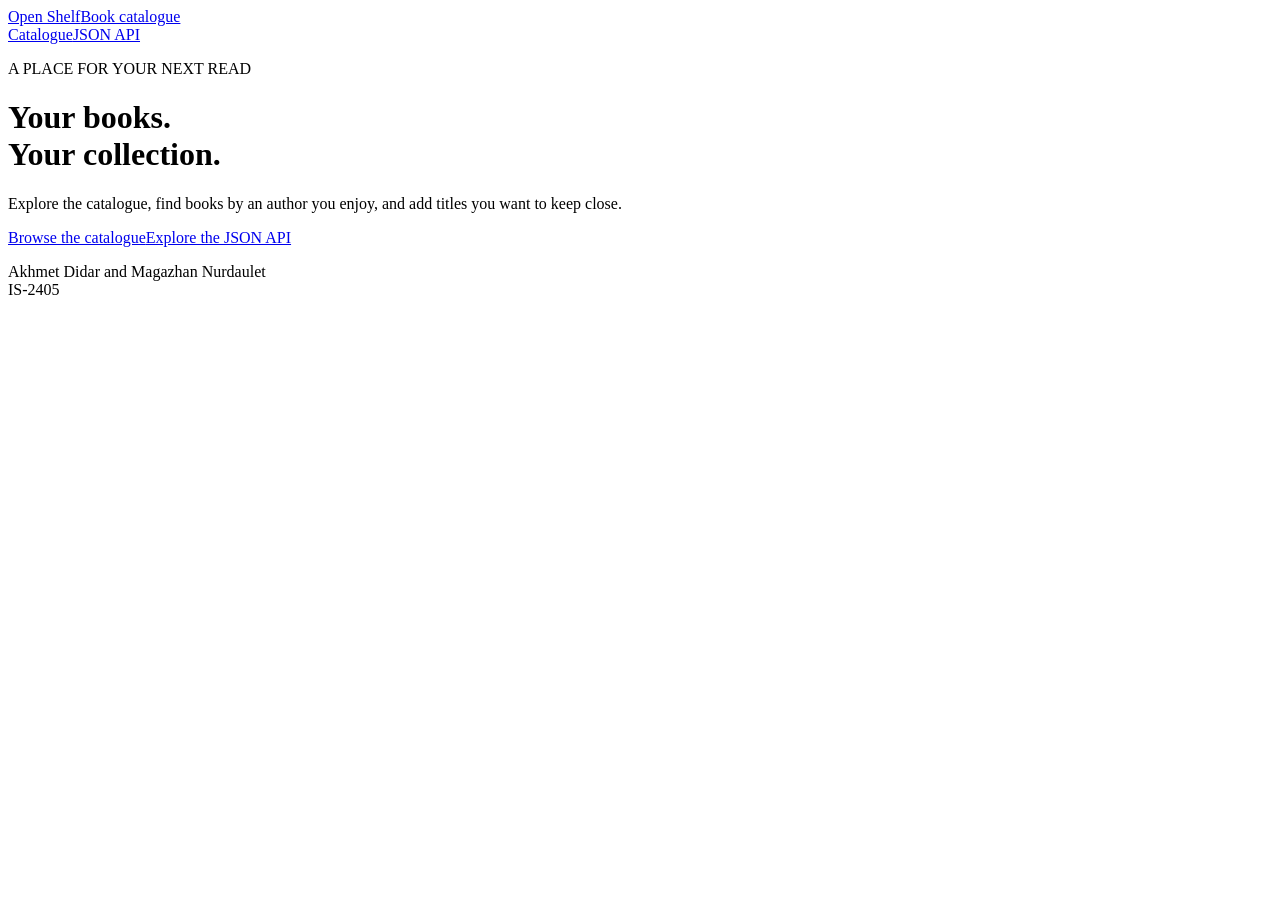
==== src/main/resources/static/index.html @ 43752b82 "Lab 05: Spring MVC book catalogue and REST CRUD" ====
<!DOCTYPE html>
<html lang="en">
<head><meta charset="UTF-8"><meta name="viewport" content="width=device-width, initial-scale=1"><title>Open Shelf</title><link rel="stylesheet" href="/css/app.css"></head>
<body>
<header class="topbar"><a class="brand" href="/">Open Shelf<span>Book catalogue</span></a><nav aria-label="Main navigation"><a href="/books">Catalogue</a><a href="/api/books">JSON API</a></nav></header>
<main class="container landing"><p class="eyebrow">A PLACE FOR YOUR NEXT READ</p><h1>Your books.<br>Your collection.</h1><p class="intro">Explore the catalogue, find books by an author you enjoy, and add titles you want to keep close.</p><div class="actions"><a class="button-link" href="/books">Browse the catalogue</a><a href="/api/books">Explore the JSON API</a></div><p class="landing-note">Akhmet Didar and Magazhan Nurdaulet<br>IS-2405</p></main>
</body></html>
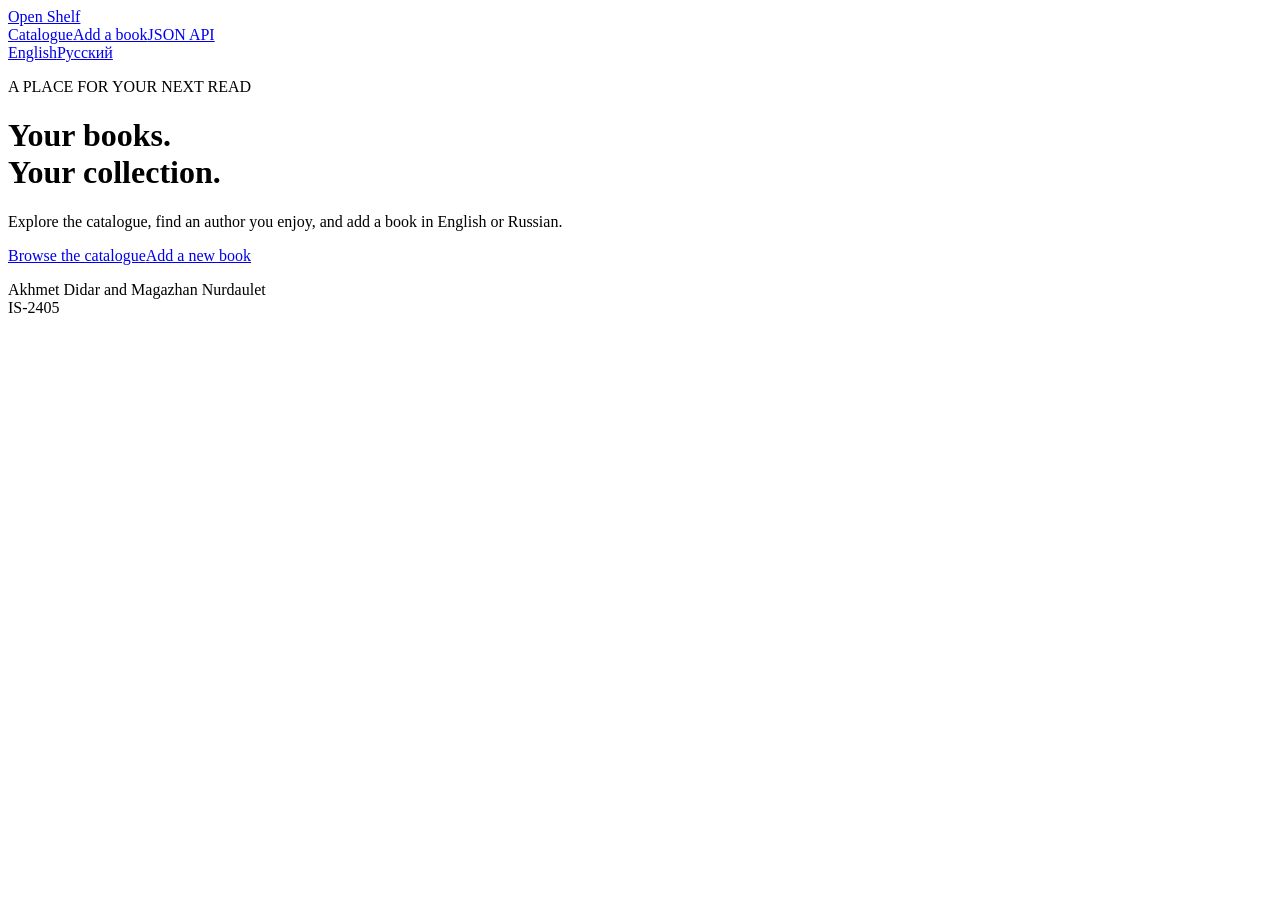
==== commit 9a1536d4: "lab06: form binding, validation, i18n, controller advice" ====
--- a/src/main/resources/static/index.html
+++ b/src/main/resources/static/index.html
@@ -2,6 +2,7 @@
 <html lang="en">
 <head><meta charset="UTF-8"><meta name="viewport" content="width=device-width, initial-scale=1"><title>Open Shelf</title><link rel="stylesheet" href="/css/app.css"></head>
 <body>
-<header class="topbar"><a class="brand" href="/">Open Shelf<span>Book catalogue</span></a><nav aria-label="Main navigation"><a href="/books">Catalogue</a><a href="/api/books">JSON API</a></nav></header>
-<main class="container landing"><p class="eyebrow">A PLACE FOR YOUR NEXT READ</p><h1>Your books.<br>Your collection.</h1><p class="intro">Explore the catalogue, find books by an author you enjoy, and add titles you want to keep close.</p><div class="actions"><a class="button-link" href="/books">Browse the catalogue</a><a href="/api/books">Explore the JSON API</a></div><p class="landing-note">Akhmet Didar and Magazhan Nurdaulet<br>IS-2405</p></main>
-</body></html>
+<header class="topbar"><a class="brand" href="/">Open Shelf</a><nav aria-label="Main navigation"><a href="/books">Catalogue</a><a href="/books/new">Add a book</a><a href="/api/books">JSON API</a></nav><div class="languages"><a href="/books?lang=en" lang="en">English</a><a href="/books?lang=ru" lang="ru">Русский</a></div></header>
+<main class="container landing"><p class="eyebrow">A PLACE FOR YOUR NEXT READ</p><h1>Your books.<br>Your collection.</h1><p class="intro">Explore the catalogue, find an author you enjoy, and add a book in English or Russian.</p><div class="actions"><a class="button-link" href="/books">Browse the catalogue</a><a href="/books/new">Add a new book</a></div><p class="landing-note">Akhmet Didar and Magazhan Nurdaulet<br>IS-2405</p></main>
+</body>
+</html>
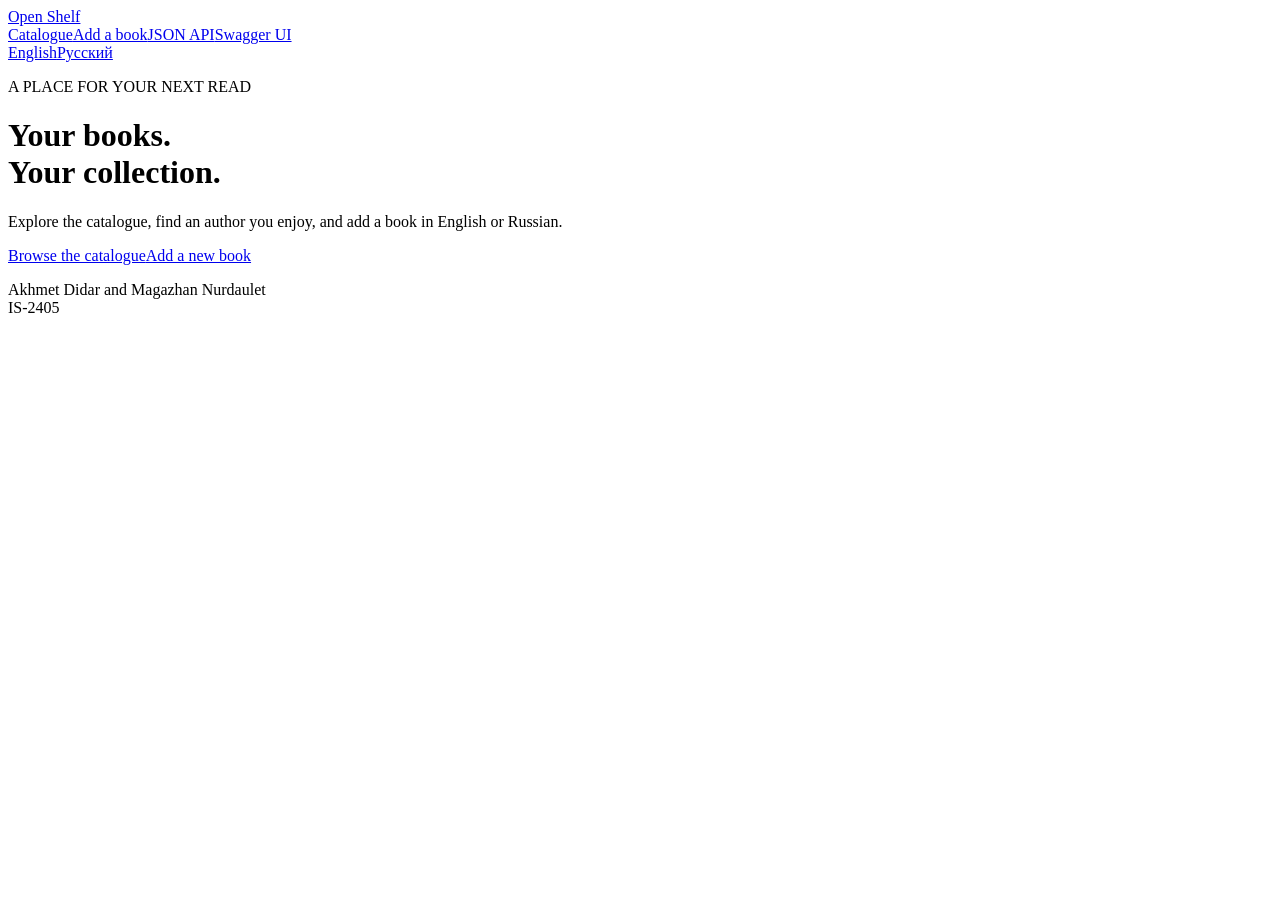
==== commit 19e21d42: "Implement Lab 7 DTO REST API with problem details, OpenAPI and paging" ====
--- a/src/main/resources/static/index.html
+++ b/src/main/resources/static/index.html
@@ -2,7 +2,7 @@
 <html lang="en">
 <head><meta charset="UTF-8"><meta name="viewport" content="width=device-width, initial-scale=1"><title>Open Shelf</title><link rel="stylesheet" href="/css/app.css"></head>
 <body>
-<header class="topbar"><a class="brand" href="/">Open Shelf</a><nav aria-label="Main navigation"><a href="/books">Catalogue</a><a href="/books/new">Add a book</a><a href="/api/books">JSON API</a></nav><div class="languages"><a href="/books?lang=en" lang="en">English</a><a href="/books?lang=ru" lang="ru">Русский</a></div></header>
+<header class="topbar"><a class="brand" href="/">Open Shelf</a><nav aria-label="Main navigation"><a href="/books">Catalogue</a><a href="/books/new">Add a book</a><a href="/api/books">JSON API</a><a href="/swagger-ui.html">Swagger UI</a></nav><div class="languages"><a href="/books?lang=en" lang="en">English</a><a href="/books?lang=ru" lang="ru">Русский</a></div></header>
 <main class="container landing"><p class="eyebrow">A PLACE FOR YOUR NEXT READ</p><h1>Your books.<br>Your collection.</h1><p class="intro">Explore the catalogue, find an author you enjoy, and add a book in English or Russian.</p><div class="actions"><a class="button-link" href="/books">Browse the catalogue</a><a href="/books/new">Add a new book</a></div><p class="landing-note">Akhmet Didar and Magazhan Nurdaulet<br>IS-2405</p></main>
 </body>
 </html>
